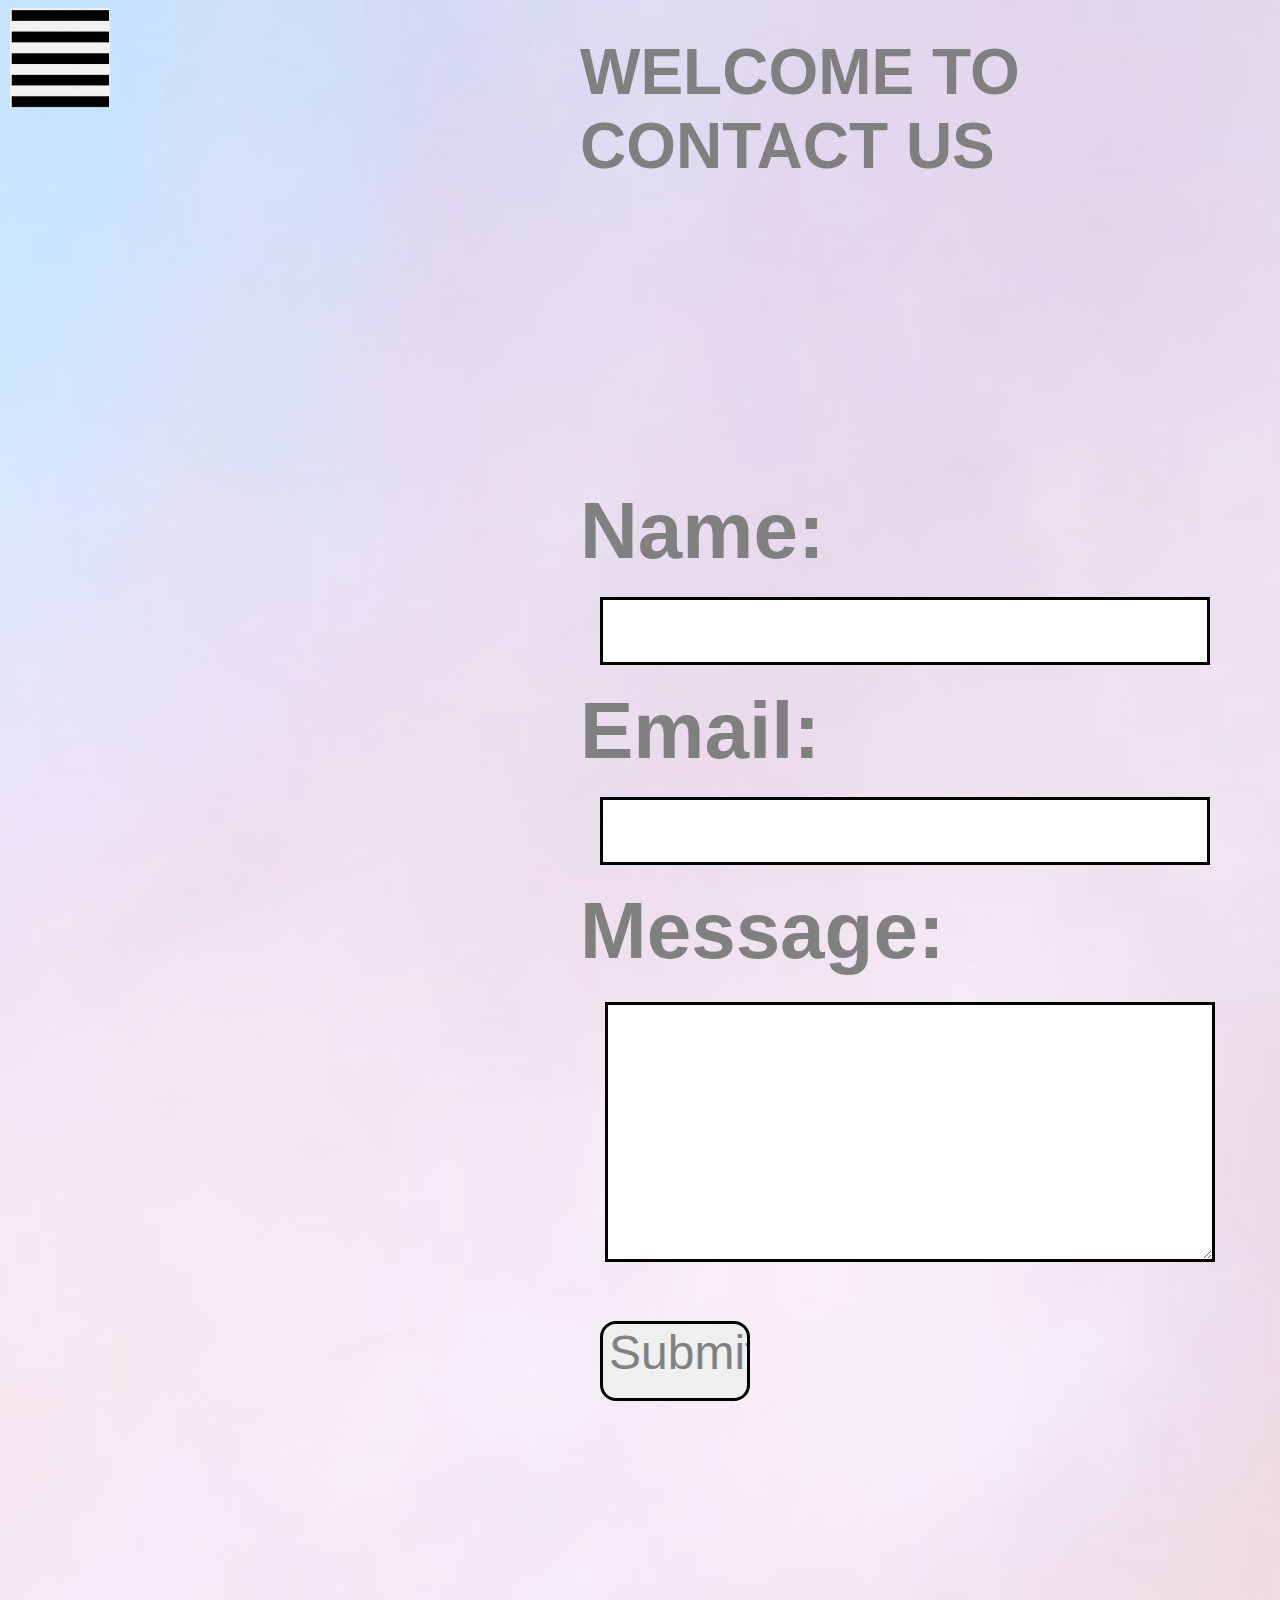
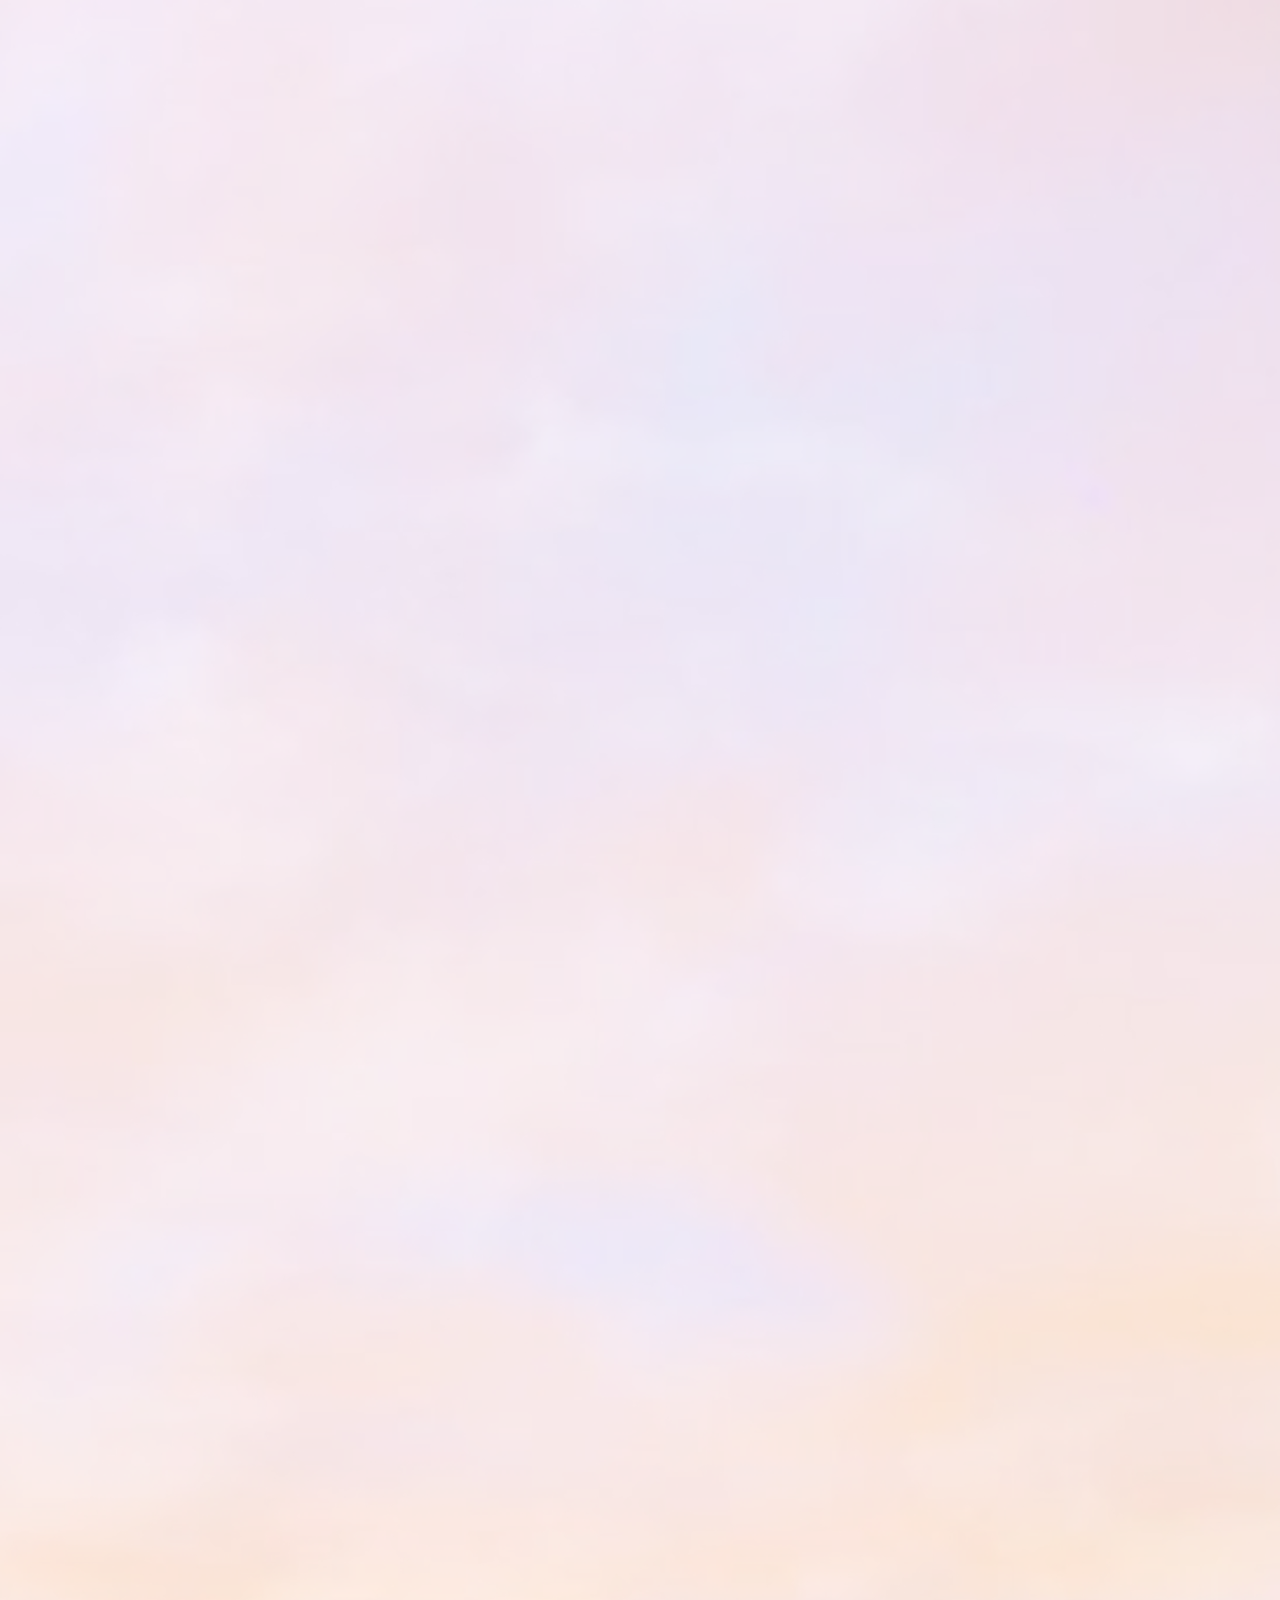
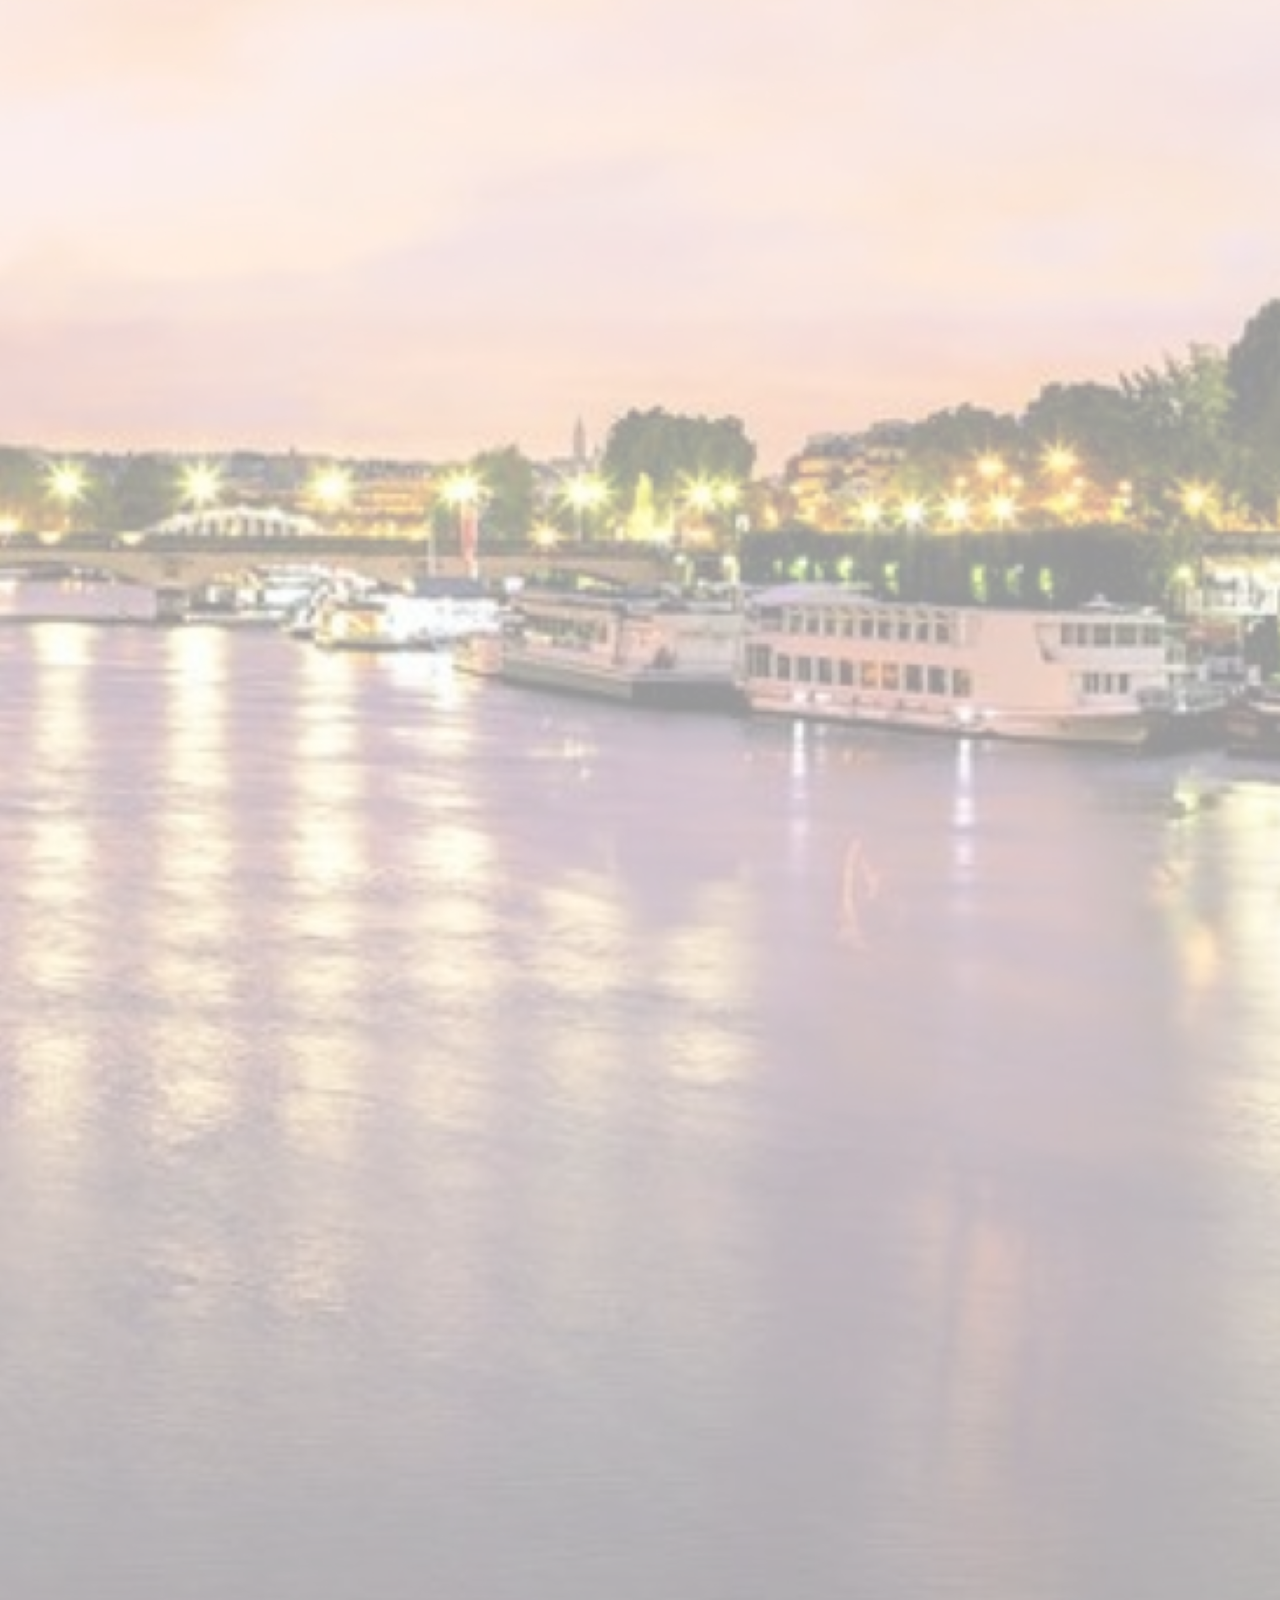
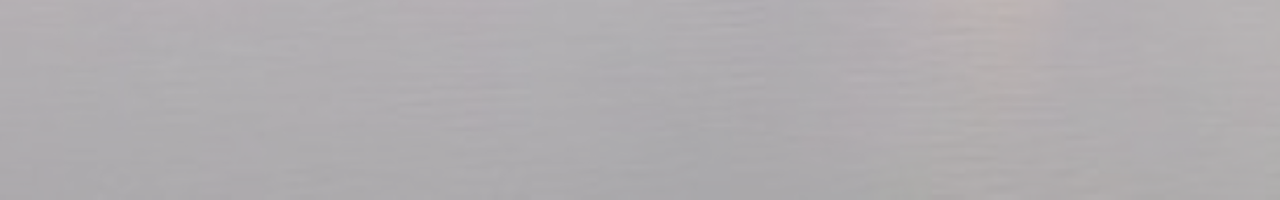
==== contact.html @ 1db68a0b "Add files via upload" ====
<!DOCTYPE html>
<html lang="en">
<head>
   <meta charset="UTF-8">
   <meta name="viewport" content="width=device-width, initial-scale=1.0">
   <title>Protify Website</title>
   <link rel="stylesheet" href="style.css">
   <link rel="stylesheet" media="screen and (max-width: 1280px)" href="contact.css">
</head>
<body>
  <div >
    <img src="contact_backed.jpg" alt=""  class="major">
 <div class="container">

   <div class="sidebar sidebargo">
       <nav><ul>
        <a href="index.html" target="_blank"><li>Home</li></a> 
        <a href="introduction.html" target="_blank"><li>Introduction</li></a>
        <a href="services.html" target="_blank"><li>Services</li></a>
        <a href="contact.html" target="_blank"><li>Contact US</li></a></ul></nav>
   </div>
   <span class="navimg">
    <img src="grid.jpg" alt="no" id="grid">
    <img src="cros.png" alt="no" id="cross">
</span>
   <div class="section ">
       <div class="website">WELCOME TO CONTACT US</div>
       <div class="sectionbox container_contact">
          <div class="text">
            <form class="formclass">
                <div><label for="name">Name:</label>
                <input type="text" id="name" name="name" required></div>
        
                <div><label for="email">Email:</label>
                <input type="email" id="email" name="email" required></div>
        
                <div><label for="message" id="message">Message:</label>
                <textarea id="messages" name="messages" rows="4" required></textarea></div>
        
                <input type="submit" value="Submit" id="submit">
            </form>
          </div>
          <div class="pics">
           <img src="contact.jpg" alt="no" id="coding" class="contactimg">
          </div>
       </div>
   </div>
 </div>
 </div>
 <script src="script.js"></script>
</body>
</html>
---- style.css ----
#grid{
    width: 35px;
    height: 45px;
    position: absolute;
    left: 10px;
}
#cross{
    width: 40px;
    height: 50px;
    border-radius: 30px;
    position:absolute;
    left: 270px;
}
.navimg{
    display: flex;
    justify-content:space-between;
}
.sidebar{
    font-size: 27px;
    font-family: 'Franklin Gothic Medium', 'Arial Narrow', Arial, sans-serif;
    background-color:gainsboro;
    background-size: cover;
    position: absolute; 
    
}

.sidebargo{
    transform: translate(-435px);
} 
.sidebar ul li{
    padding:60px;
   list-style:none;
  
}
.sidebar ul a{
    text-decoration: none;
    color: black;
    font-family: 'Franklin Gothic Medium', 'Arial Narrow', Arial, sans-serif;
}
.section{
    width:80vw;
    height: 100vh;
    display: flex;
    justify-content: center;
    align-items: center;
}
.container{
    display: flex;
}
.sectionbox{
    display: flex;
    /* height: 65vh;
    width: 70vw; */
    margin-left: 700px;
}
.text{
    width: 50vw;
    position: relative;
    left: 30px;
    top:70px;
}
#coding{
    height: 65vh;
    width: 240px;
    /* margin-top: 70px;
    margin-left: -300px; */
   
}
.website{
    position: absolute;
    left: 650px;
    top:70px;
    font-size: 3rem;
    font-weight: bold;
    font-family: 'Gill Sans', 'Gill Sans MT', Calibri, 'Trebuchet MS', sans-serif;
    margin-left: -200px;
}
.professsion{
    font-family: 'Gill Sans', 'Gill Sans MT', Calibri, 'Trebuchet MS', sans-serif;
    padding: 3px;
    font-style: italic;
    font-size: 20px;
}
ul{
    list-style-type:none;
 }
 .arrowitem::before{
    content: "===▶";
    position: absolute;
    left: 0px;
    margin-top: 30px;
 }
        /* contact website */
     
input{
    height: 50px;
    width: 40vw;
    margin: 10px;
    border: 3px solid black;
}
#submit{
    width: 150px;
    height: 40px;
   font-size: 20px;
   font-family: 'Franklin Gothic Medium', 'Arial Narrow', Arial, sans-serif;
}

#messages{
   width: 40vw;
   height: 250px;
   border: 3px solid black;
   margin: 20px 0px;
  
}
label{
    font-size: 22px;
    font-weight: bold;
}
.contactimg{
    /* margin-left: -200px;
    margin-top: 100px;
    border-radius: 15px;
    width: 300px; */
    border: 5px solid grey;
    border-radius: 15px;
}

 /* servics website */
 .inimg{
    margin-left: -200px;
    margin-top: 100px;
    border-radius: 15px;
    width: 300px;
    border: 5px solid black;
  }
.services{
    margin-top: 50px;
}
 .services_points{
    margin-left: 300px;
    margin-top: 100px;
 }
 .services_bullets{
    font-size:1.5rem;
    font-family: 'Gill Sans', 'Gill Sans MT', Calibri, 'Trebuchet MS', sans-serif;
 }
 .services_points h1{
    margin-top: 80px;
    margin-left: 200px;
    font-weight: bold;
    font-family: 'Gill Sans', 'Gill Sans MT', Calibri, 'Trebuchet MS', sans-serif;
 }
          /* home website */
.homeimg{
    margin-left: -100px;
    margin-top: 100px;
    border-radius: 15px;
    width: 300px;
    border: 5px solid grey;
}
.para{
    font-size: 28px;
    width: 50vw;
    height: 300px;
    margin-left: -210px;
}
   .name{
    margin-left: -400px;
    font-size: 25px;
    font-weight: bold;
    text-align: center;
    font-family: 'Gill Sans', 'Gill Sans MT', Calibri, 'Trebuchet MS', sans-serif;
   }
  .major{
    position: absolute;
    top: 0;
    left: 0;
    z-index: -1;
    opacity: 0.5;
    width: 100vw;
    height: 100vh;
  }
---- contact.css ----
#coding{
    display: none;
}input{
    height:60px;
    width:600px;
    margin: 10px;
    border: 3px solid black;
    margin: 20px;
}
#messages{
margin: 25px;
width: 600px;
}
.website{
    position: absolute;
    left: 400px;
    font-size: 4rem;
    margin-left: 180px;
    margin-top: -35px;
    color: grey;
    font-family: 'Gill Sans', 'Gill Sans MT', Calibri, 'Trebuchet MS', sans-serif;
    font-weight: bold;
}
.major{
    position: absolute;
    top: 0;
    left: 0;
    z-index: -1;
    opacity: 0.4;
    width: auto;
    height: auto;
  }
  .formclass{
    margin-top:850px;
  }
  label{
    font-size: 5rem;
    font-family: 'Gill Sans', 'Gill Sans MT', Calibri, 'Trebuchet MS', sans-serif;
    color: grey;
  }
 /* .sidebar{
    font-size: 22px;
    background-color:rgb(240, 227, 227);
    position:absolute;
    width: 10vw;
    box-sizing: border-box;
    background-size: cover;
}  */

#submit{
    margin-top: 30px;
    font-size: 3rem;
    padding-bottom: 20px;
    height: 80px;
    border-radius: 16px;
    color:grey;
    font-size: bold;
}#grid{
    height: 100px;
    width: 100px;
}
@media screen and (max-width: 540px) {
    
    .formclass{
        margin-top: 400px;
    }
    label{
        font-size: 60px;
    }
    #submit{
        width: 300px;
        text-align: center;
        height: 50px;
    }
      }
@media screen and (max-width: 540px) {
.formclass{
    margin-top: 800px; 
}
#submit{
    height: 100px;
}
}
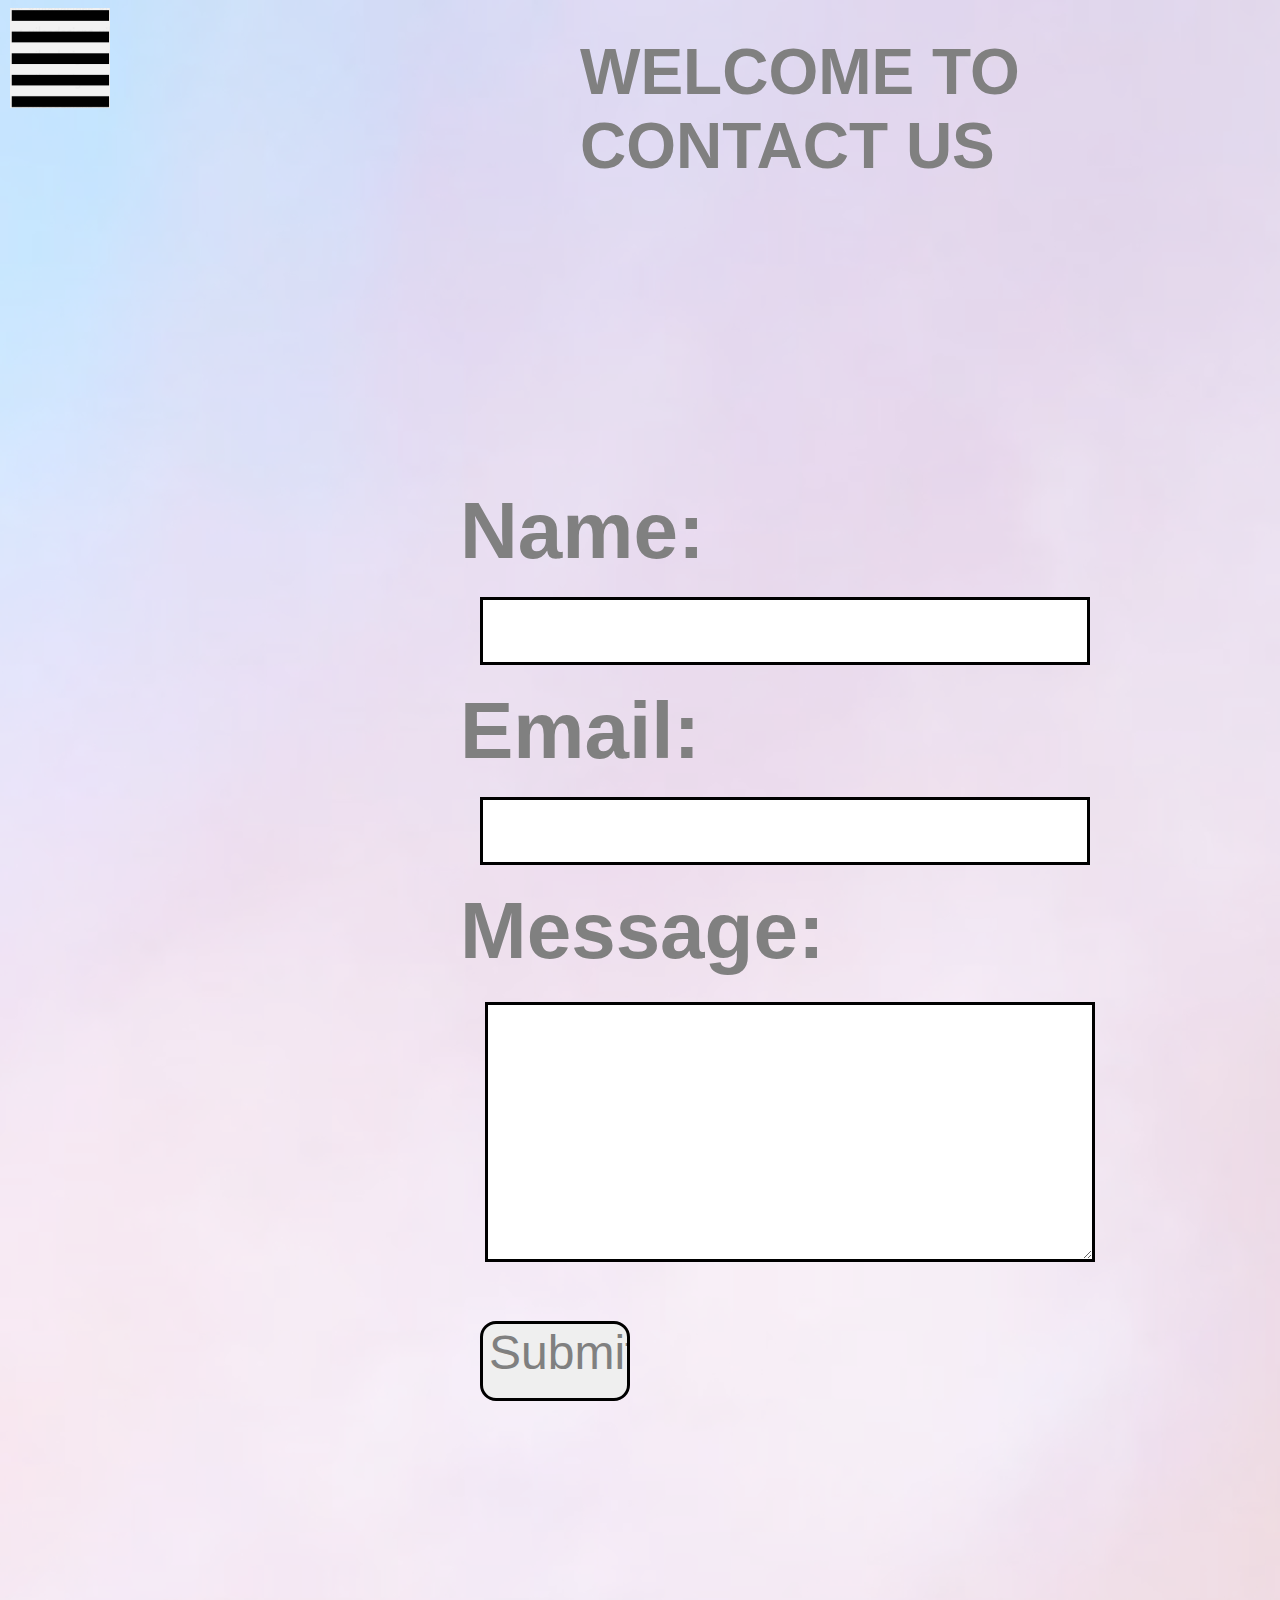
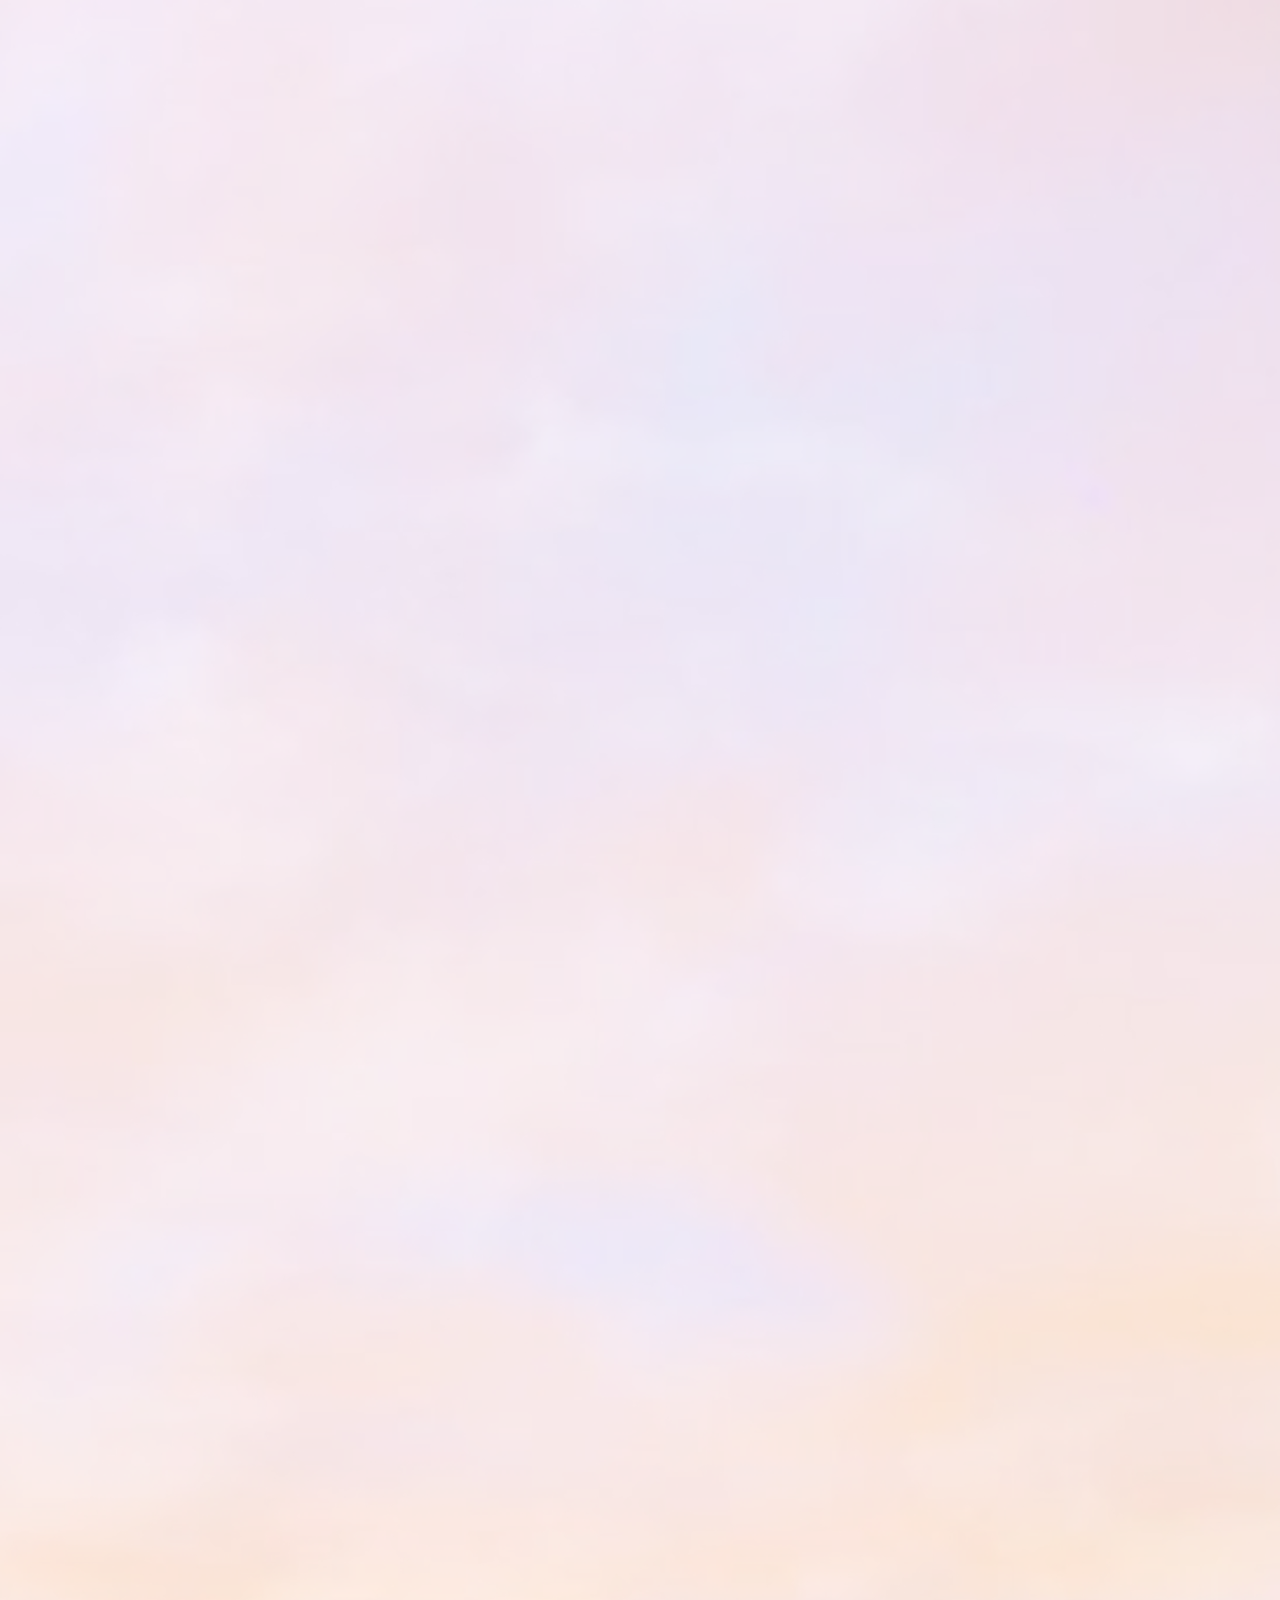
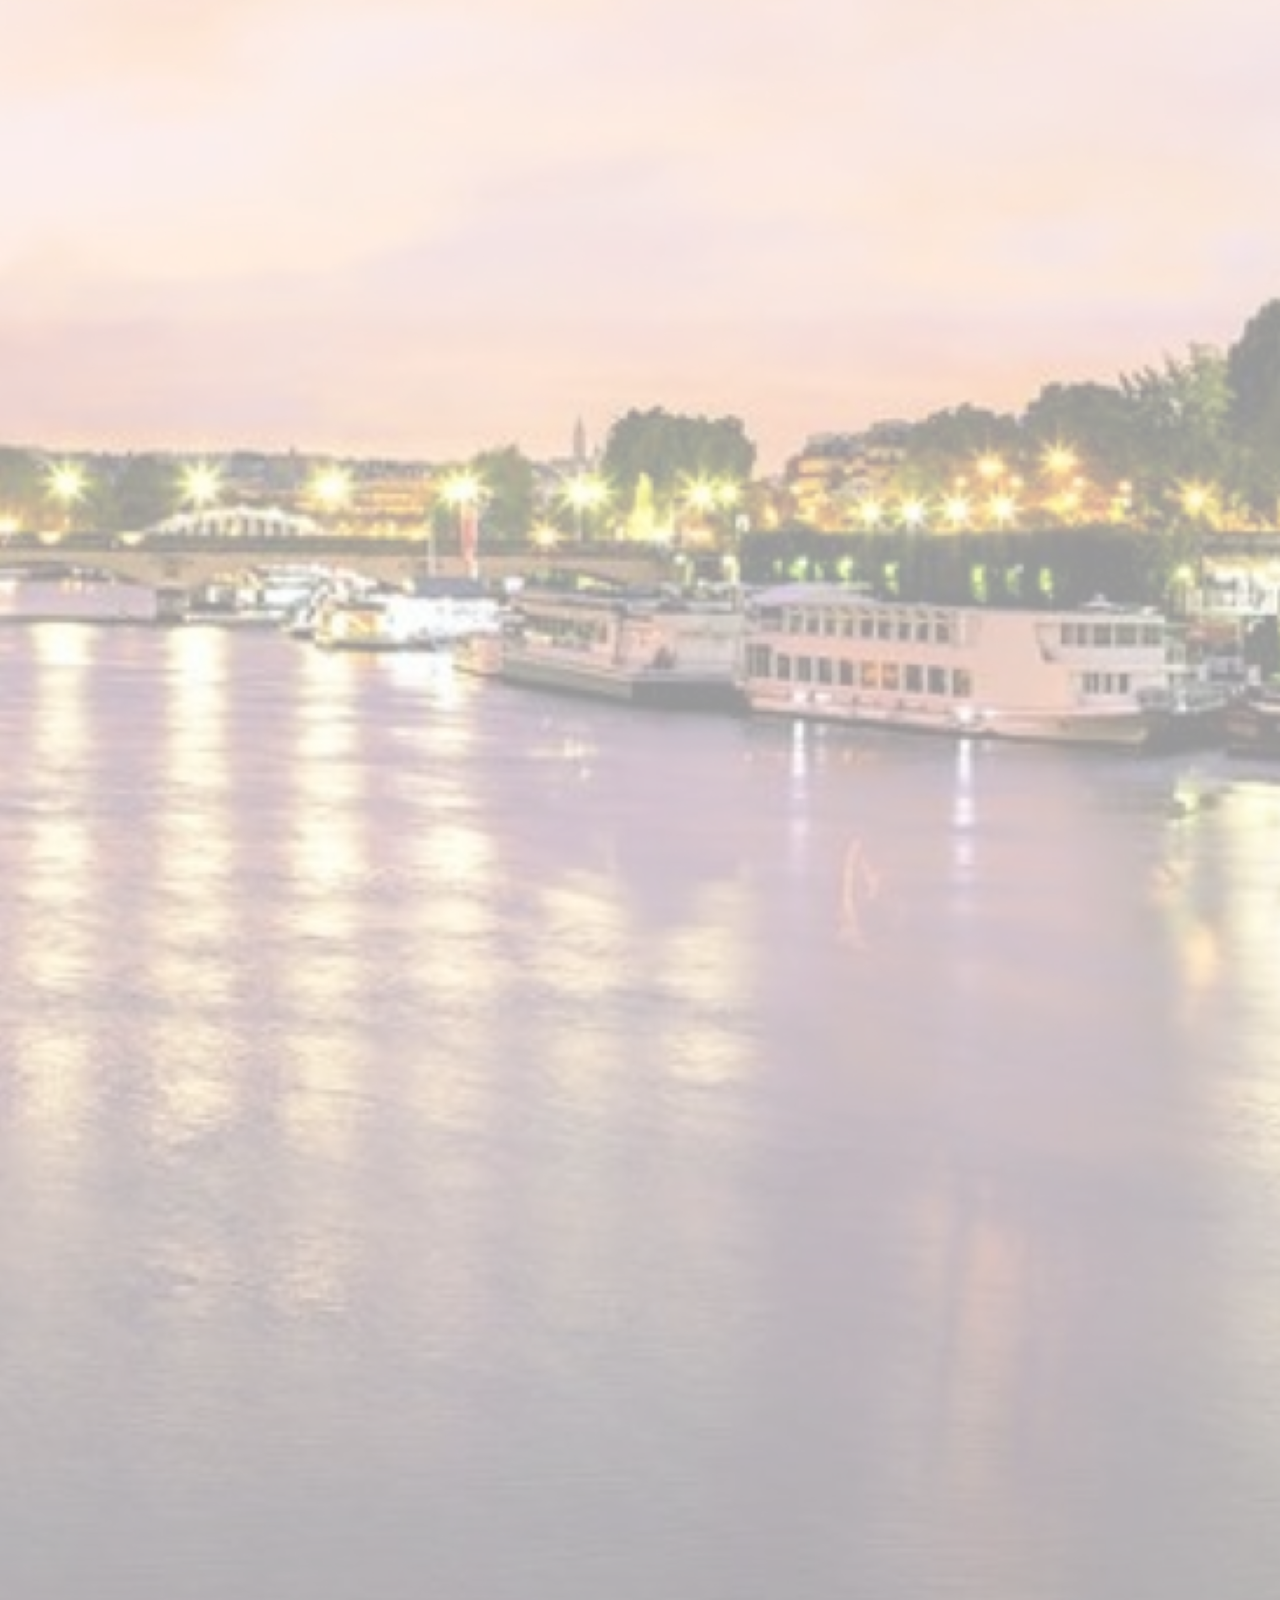
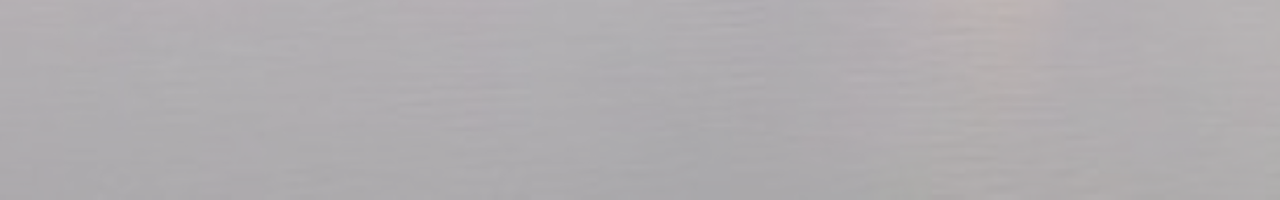
==== commit 52b1a33d: "Update contact.html" ====
--- a/contact.html
+++ b/contact.html
@@ -14,10 +14,10 @@
 
    <div class="sidebar sidebargo">
        <nav><ul>
-        <a href="index.html" target="_blank"><li>Home</li></a> 
-        <a href="introduction.html" target="_blank"><li>Introduction</li></a>
-        <a href="services.html" target="_blank"><li>Services</li></a>
-        <a href="contact.html" target="_blank"><li>Contact US</li></a></ul></nav>
+        <a href="https://rimshanawaz.github.io/Portfolio-Website/index.html" target="_blank"><li>Home</li></a> 
+        <a href="https://rimshanawaz.github.io/Portfolio-Website/introduction.html" target="_blank"><li>Introduction</li></a>
+        <a href="https://rimshanawaz.github.io/Portfolio-Website/services.html" target="_blank"><li>Services</li></a>
+        <a href="https://rimshanawaz.github.io/Portfolio-Website/contact.html" target="_blank"><li>Contact US</li></a></ul></nav>
    </div>
    <span class="navimg">
     <img src="grid.jpg" alt="no" id="grid">
@@ -49,4 +49,4 @@
  </div>
  <script src="script.js"></script>
 </body>
-</html>+</html>
--- a/style.css
+++ b/style.css
@@ -124,6 +124,8 @@
     width: 300px; */
     border: 5px solid grey;
     border-radius: 15px;
+     margin-left: -50px;
+    margin-top: 80px;
 }
 
  /* servics website */
@@ -181,4 +183,6 @@
     width: 100vw;
     height: 100vh;
   }
- 
+ .formclass{
+      margin-left: -120px;
+ }
